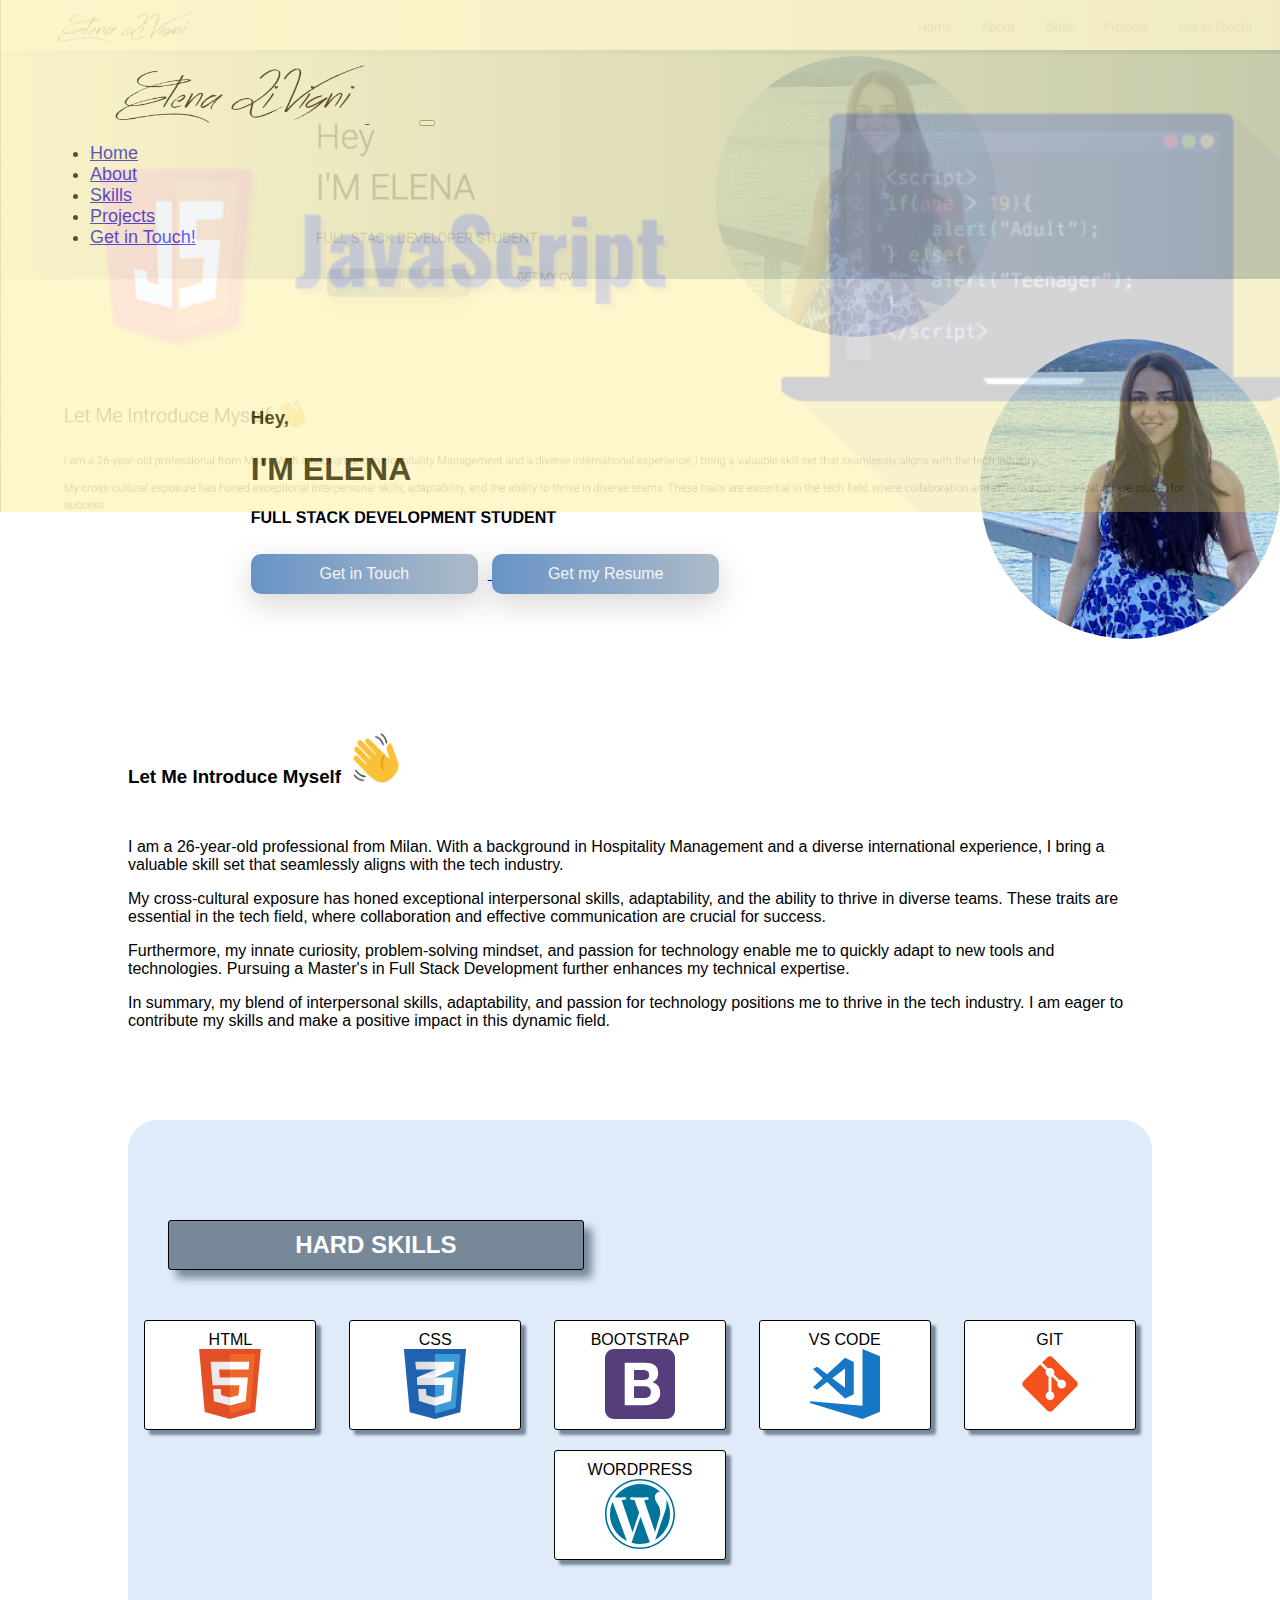
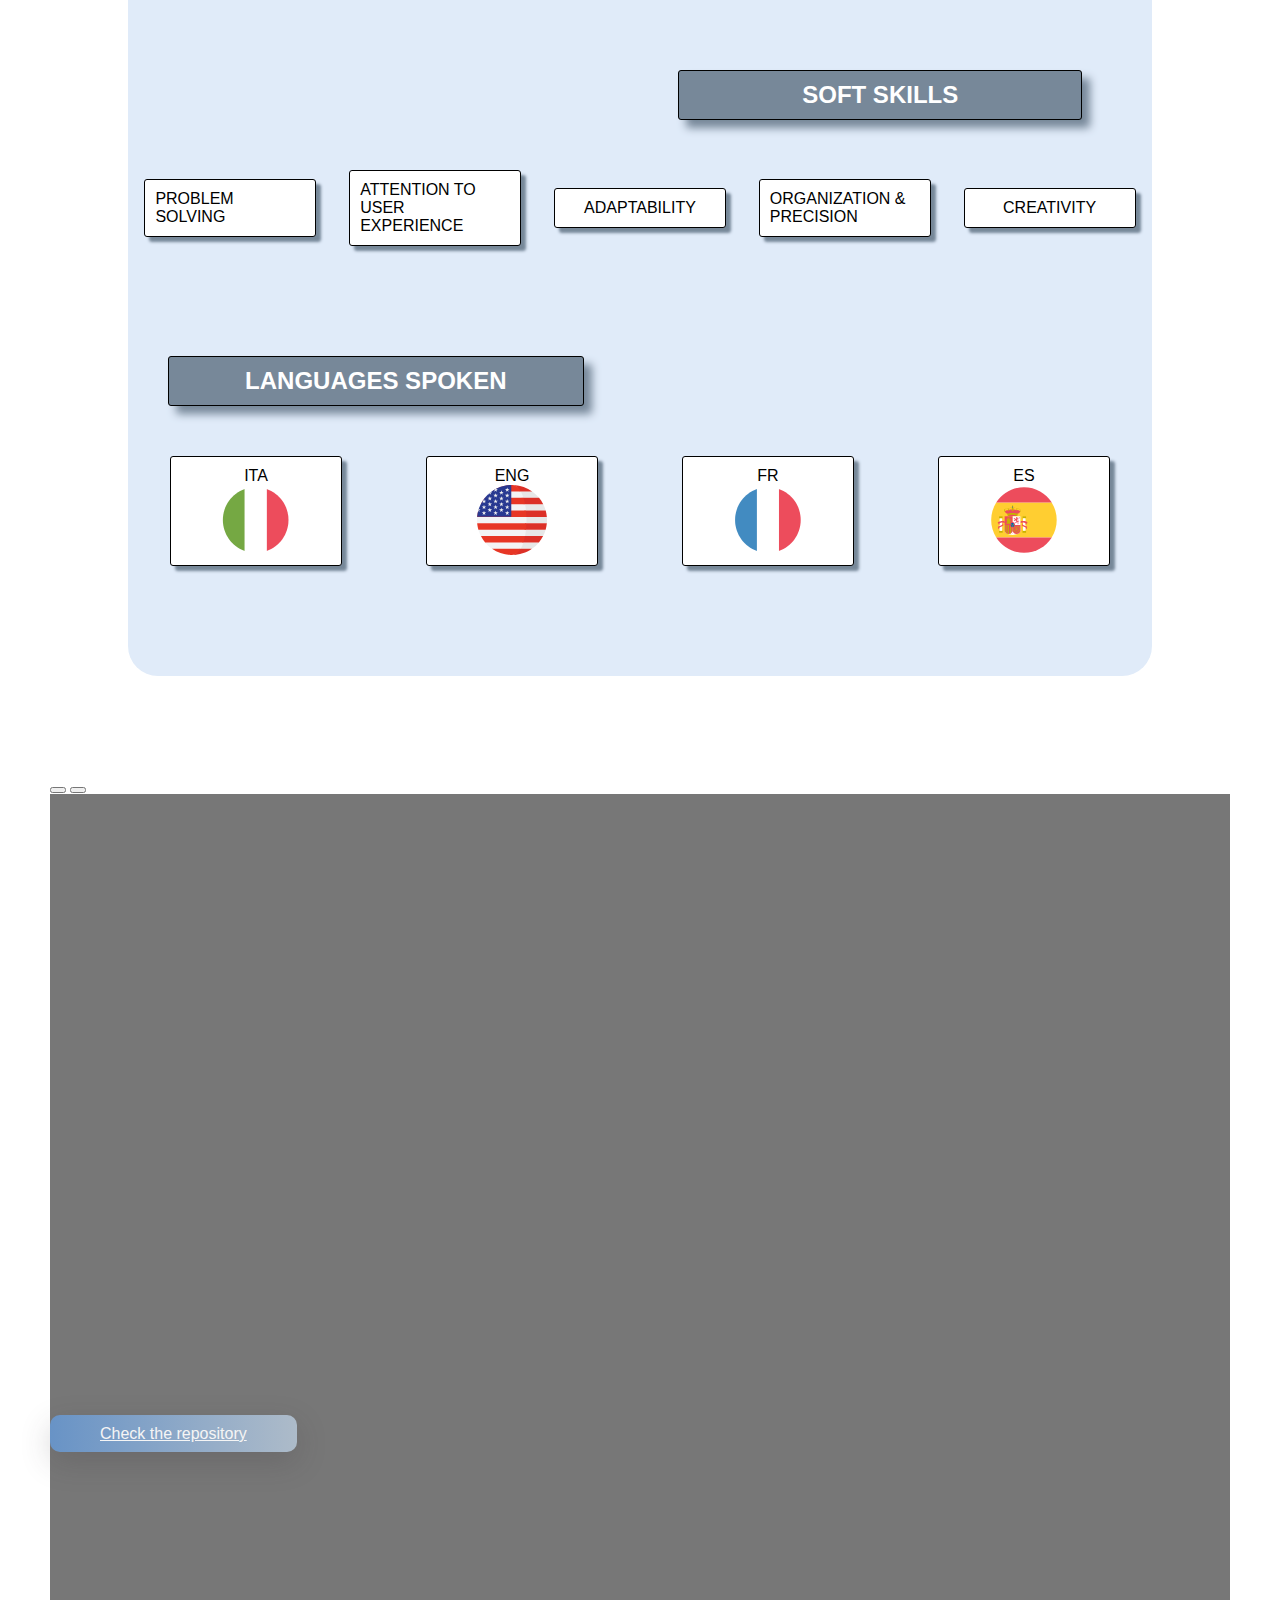
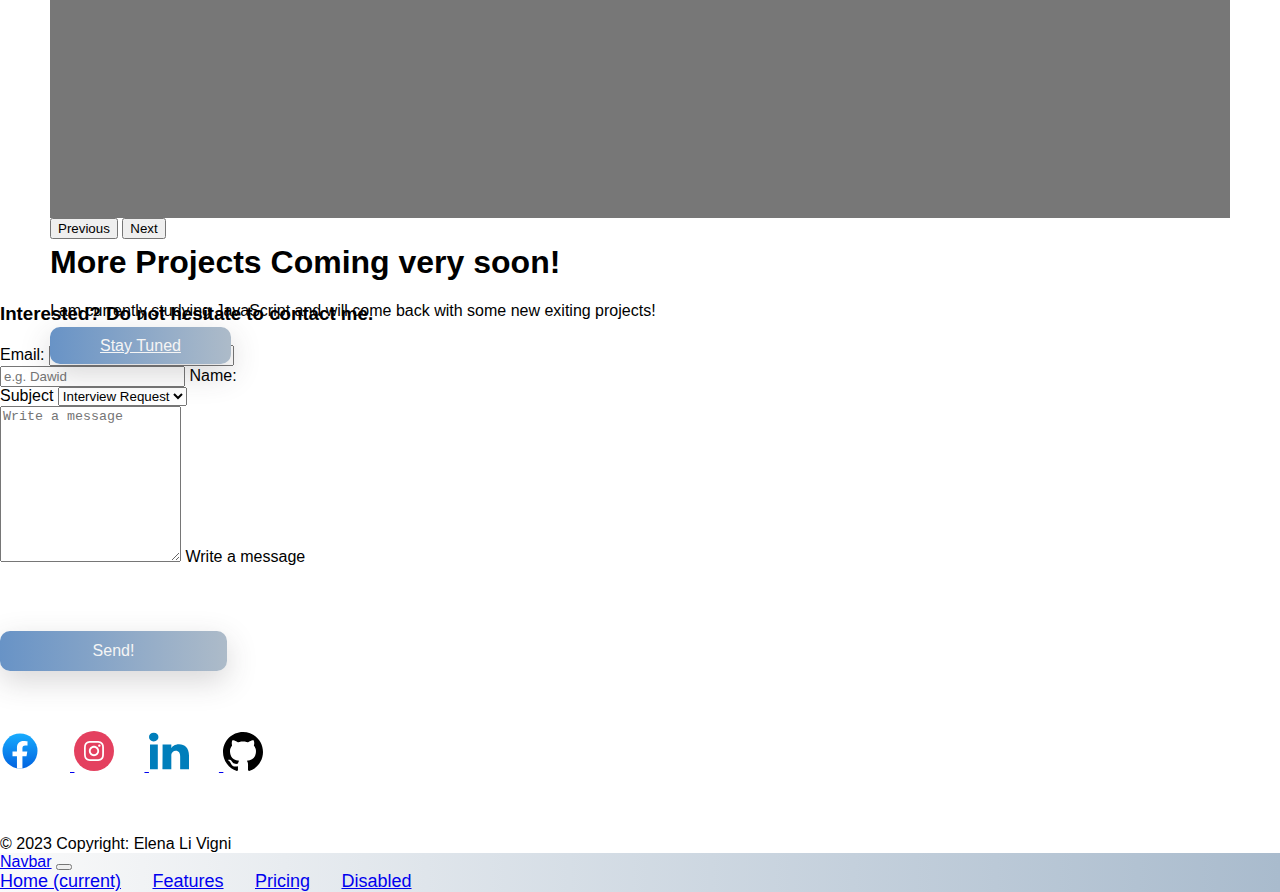
==== index.html @ 95ec15db "Add files via upload" ====
<!DOCTYPE html>
<html lang="en">
<head>
  <meta charset="UTF-8">
  <meta http-equiv="X-UA-Compatible" content="IE=edge">
  <meta name="viewport" content="width=device-width, initial-scale=1.0">
  <title>My Portfolio</title>

<!--Favicon-->
<link rel="icon" type="image/x-icon" href="/icons/favicon.ico?v=1"/>

<!-- Bootstrap css file-->
<link href="https://cdn.jsdelivr.net/npm/bootstrap@5.0.2/dist/css/bootstrap.min.css" rel="stylesheet" integrity="sha384-EVSTQN3/azprG1Anm3QDgpJLIm9Nao0Yz1ztcQTwFspd3yD65VohhpuuCOmLASjC" crossorigin="anonymous">



<!-- custom css file -->
<link rel="stylesheet" href="css/style.css">

</head>
<body>


<!-- =========================== Start Header Area =========================== -->
  <header class="header_area">

    <div class="main-menu ">

      <nav class="navbar fixed-top navbar-expand-lg navbar-light bg-white shadow-sm p-3 mb-5 bg-white rounded">

        <a class="navbar-brand" href="#">
          <img src="./img/logo2.png" alt="logo" class=" img-fluid logo-pic">
        </a>
        
        <button class="navbar-toggler" type="button" data-toggle="collapse" data-target="#navbarNav"
         aria-controls="navbarNav" aria-expanded="false" aria-label="Toggle navigation">
          <span class="navbar-toggler-icon"></span>
        </button>
      
        <div class="collapse navbar-collapse justify-content-end" id="navbarNav">
            <ul class="navbar-nav">
              <li class="nav-item active">
                <a class="nav-link" href="#">Home</a>
              </li>
              <li class="nav-item">
                <a class="nav-link" href="#about">About</a>
              </li>
              <li class="nav-item">
                <a class="nav-link" href="#skills">Skills</a>
              </li>
              <li class="nav-item">
                <a class="nav-link" href="#projects">Projects</a>
              </li>
              <li class="nav-item">
                <a class="nav-link" href="#get-in-touch">Get in Touch!</a>
              </li>    
            </ul>
          </div>

      </nav>
    </div>
</header>
<!-- =========================== End Header Area =========================== -->


<!-- =========================== Start Main Area =========================== -->

<main class="site-main">


<!-- =========================== Start Banner Area =========================== -->

<section class="site-banner col-lg-10">
  <div class="home-container">
    <a name="home" href="#home"></a>
  
  <div class="description-box">
    <h3>Hey,</h3>
    <h1>I'M ELENA</h1>
    <h4>FULL STACK DEVELOPMENT STUDENT</h4>
    <a href="#get-in-touch">
      <button type="button" class="btn button primary-button text-uppercase">Get in Touch</button>
    </a>

    <a href="./documents/resume-elena-livigni.pdf" Download = "Resume Elena Li Vigni.pdf">
      <button type="button" class="btn button primary-button text-uppercase">Get my Resume</button>
    </a>
  </div>
  
  <div class="banner-pic-container">
    <img class="banner-pic" src="./img/elena-pic.jpeg" alt="profile pic">

  </div>

  </div>
</section>
<!-- =========================== END  Banner Area =========================== -->

<!-- =========================== Start About Area =========================== -->
<section class="about-area">
  <a name="about-area" id="about"></a>
  <div class="about-area-text">
    <div class="about-title">
      <h3>Let Me Introduce Myself</h3>
      <div class="introducing-icon">
        <img class="hello-icon" src="./icons/hello-icon.png" alt="">
      </div>
    </div>
   <p>
    I am a 26-year-old professional from Milan. With a background in Hospitality Management and a diverse international experience, I bring a valuable skill set that seamlessly aligns with the tech industry.
   </p>

   <p>
    My cross-cultural exposure has honed exceptional interpersonal skills, adaptability, and the ability to thrive in diverse teams. These traits are essential in the tech field, where collaboration and effective communication are crucial for success.
   </p>

   <p>
    Furthermore, my innate curiosity, problem-solving mindset, and passion for technology enable me to quickly adapt to new tools and technologies. Pursuing a Master's in Full Stack Development further enhances my technical expertise.
   </p>

   <p>
    In summary, my blend of interpersonal skills, adaptability, and passion for technology positions me to thrive in the tech industry. I am eager to contribute my skills and make a positive impact in this dynamic field.
   </p>
  </div>
</section>

<!-- =========================== End About Area =========================== -->

<!-- ===========================  Skills Area =========================== -->

<div class="skills-area">

  <a name="skills" id="skills"></a>

  <section>

    <div class="hard">
      <h2>HARD SKILLS</h2>
    </div>

    <div class="skills-boxes">
    <div class="skills">HTML
      <img src="./icons/html.svg" alt="html logo" class="skill-logo"/>
    </div>

    <div class="skills">CSS
      <img src="./icons/css-alt.svg" alt="css logo" class="skill-logo"/>
    </div>

    <div class="skills">BOOTSTRAP
      <img src="./icons/bootstrap.svg" alt="bootstrap logo" class="skill-logo"/>
    </div>

    <div class="skills">VS CODE
      <img src="./icons/visual-studio-code.svg" alt="visual code editor logo" class="skill-logo"/>
    </div>

    <div class="skills">GIT
      <img src="./icons/git-icon.svg" alt="git logo" class="skill-logo"/>
    </div>

    <div class="skills">WORDPRESS
      <img src="./icons/wordpress.svg" alt="wordpress logo" class="skill-logo"/>
    </div>
    </div>
  </section>

  <!--Soft Skills Section-->

  <section>

    <div class="soft">
      <h2>SOFT SKILLS</h2>
    </div>

  <div class="skills-boxes">
    <div class="skills">PROBLEM SOLVING
    </div>

    <div class="skills">ATTENTION TO USER EXPERIENCE
    </div>

    <div class="skills">ADAPTABILITY
    </div>

    <div class="skills">ORGANIZATION &amp; PRECISION
    </div>

    <div class="skills">CREATIVITY
    </div>
  </div>
  </section>

<!--====================Languages Spoken============================-->

<section>

  <div class="languages">
    <h2>LANGUAGES SPOKEN</h2>
  </div>

  <div class="skills-boxes">
  <div class="skills">ITA
    <img src="./icons/flag-for-italy-svgrepo-com.svg" alt="italian" class="skill-logo"/>
  </div>

  <div class="skills">ENG
    <img src="./icons/united-states-of-america-united-states-svgrepo-com.svg" alt="american" class="skill-logo"/>
  </div>

  <div class="skills">FR
    <img src="./icons/flag-for-france-svgrepo-com.svg" alt="french" class="skill-logo"/>
  </div>

  <div class="skills">ES
    <img src="./icons/flag-for-spain-svgrepo-com.svg" alt="spanish" class="skill-logo"/>
  </div>

  </div>
</section>

</div>

<!-- =========================== End Skills Area =========================== -->

<!-- =========================== Project Area =========================== -->

<a name="projects" id="projects"></a>

<section class="projects">
  <div id="myCarousel" class="carousel slide" data-bs-ride="carousel">
    <div class="carousel-indicators">
      <button type="button" data-bs-target="#myCarousel" data-bs-slide-to="0" class="active" aria-current="true" aria-label="Slide 1"></button>
      <button type="button" data-bs-target="#myCarousel" data-bs-slide-to="1" aria-label="Slide 2"></button>
      
    </div>
    <div class="carousel-inner">
      <div class="carousel-item active">
        <img class="project-background"src="./img/portfolio.jpg" alt="first-project-img">
        <svg class="bd-placeholder-img" width="100%" height="100%" xmlns="http://www.w3.org/2000/svg" aria-hidden="true" preserveAspectRatio="xMidYMid slice" focusable="false"><rect width="100%" height="100%" fill="#777"/></svg>

        <div class="container">
          <div class="carousel-caption text-start">
            <h1>My Very First Project !</h1>
            <p>My personal website has been created using HTML, CSS, BOOTSTRAP.</p>
            <p><a class="btn button primary-button mr-4  text-uppercase"
              href="https://github.com/lena031196?tab=repositories" target="_blank">Check the repository</a></p>
          </div>
        </div>
      </div>
      <div class="carousel-item red">
        <img class="project-background" src="./img/javascript.png" alt="first-project-img">
        <svg class="bd-placeholder-img" src="" width="100%" height="100%" xmlns="http://www.w3.org/2000/svg" aria-hidden="true" preserveAspectRatio="xMidYMid slice" focusable="false"><rect width="100%" height="100%" fill="#777"/></svg>

        <div class="container">
          <div class="carousel-caption">
            <h1>More Projects Coming very soon!</h1>
            <p>I am currently studying JavaScript and will come back with some new exiting projects!</p>
            <p><a class="btn button primary-button mr-4 text-uppercase" href="#get-in-touch">Stay Tuned</a></p>
          </div>
        </div>
      </div>
    </div>
    <button class="carousel-control-prev" type="button" data-bs-target="#myCarousel" data-bs-slide="prev">
      <span class="carousel-control-prev-icon" aria-hidden="true"></span>
      <span class="visually-hidden">Previous</span>
    </button>
    <button class="carousel-control-next" type="button" data-bs-target="#myCarousel" data-bs-slide="next">
      <span class="carousel-control-next-icon" aria-hidden="true"></span>
      <span class="visually-hidden">Next</span>
    </button>
  </div>
</section>
<!-- =========================== End Project Area =========================== -->


<!-- =========================== Form Area =========================== -->

<div class="form-container">
  <a name="contact" id="get-in-touch"></a>
  <div class="text-center">  
    <h3>Interested? Do not hesitate to contact me.</h3>
  </div>
  <div class="row justify-content-center my-5">
    <div class="col-lg-6">
      <form id="form" action="https://formsubmit.co/80a4f0dc0efaf9ed9a42e1eb4e4fb919" method="POST">

    <!--Honeypot-->
    <input type="text" name="_honey" style="display:none;">

    <!--Disable Captcha-->
    <input type="hidden" name="_captcha" value="false">

    <!--Success Page Link-->
    <input type="hidden" name="_next" value="https://elenatestaccount.github.io/testelena.livigni/success.html">

        <label for="email" class="form-label">Email:</label>
        <input required
          type="email"
          id="email"
          placeholder="my@email.com"
          class="form-control"
          name="Email"
        />
        <div class="form-floating my-5">
          <input required
            type="name"
            id="name"
            placeholder="e.g. Dawid"
            class="form-control"
            name="Name" 
          />
          <label for="name" class="form-label">Name:</label>
        </div>
        <label for="subject" name="subject" class="form-label">Subject</label>
        <select name="subject" id="subject" class="form-select">
          <option value="interview">Interview Request</option>
          <option value="other">Other</option>
        </select>

        <div class="form-floating my-5">
          <textarea
            name="query"
            id="query"
            style="height: 150px"
            class="form-control"
            placeholder="Write a message"
          ></textarea>

          <label for="query" name="query">Write a message</label>
        </div>

        <div class="text-center">
          <button type="submit" class="btn button primary-button mr-4 text-uppercase">Send!</button>
        </div>
      </form>
    </div>
    <!--====== Social Media Links ======-->

    <div class="social-container d-flex justify-content-center text-center">
      <a href="https://www.facebook.com/elena.li.vigni3" target="_blank">
        <img 
        src="./icons/facebook-1-svgrepo-com.svg" alt="facebook icon" class="social-icon">
      </a>

      <a href="https://www.instagram.com/elena.li.vigni/" target="_blank">
        <img 
        src="./icons/instagram-svgrepo-com.svg" alt="instagram icon" class="social-icon">
      </a>
      
      <a href="https://www.linkedin.com/in/elena-li-vigni/" target="_blank">
        <img 
        src="./icons/linkedin-svgrepo-com.svg" alt="linkedin icon" class="social-icon">
      </a>
        
      <a href="https://github.com/lena031196?tab=repositories" target="_blank">
        <img 
        src="./icons/github-logo.svg" alt="github icon" class="social-icon">
      </a>    
    </div>
  </div>
</div>
<!-- =========================== End Form Area =========================== -->

</main>

<!-- =========================== Footer =========================== -->
<footer class="page-footer font-small blue">

  <!-- Copyright -->
  <div class="footer-copyright text-center py-3 bg-light">© 2023 Copyright: Elena Li Vigni
  </div>
  <!-- Copyright -->

</footer>
<!-- =========================== End Footer =========================== -->





<nav class="navbar navbar-expand-lg navbar-light bg-light">
  <a class="navbar-brand" href="#">Navbar</a>
  <button class="navbar-toggler" type="button" data-toggle="collapse" data-target="#navbarNavAltMarkup" aria-controls="navbarNavAltMarkup" aria-expanded="false" aria-label="Toggle navigation">
    <span class="navbar-toggler-icon"></span>
  </button>
  <div class="collapse navbar-collapse" id="navbarNavAltMarkup">
    <div class="navbar-nav">
      <a class="nav-item nav-link active" href="#">Home <span class="sr-only">(current)</span></a>
      <a class="nav-item nav-link" href="#">Features</a>
      <a class="nav-item nav-link" href="#">Pricing</a>
      <a class="nav-item nav-link disabled" href="#">Disabled</a>
    </div>
  </div>
</nav>




<!-- Bootstrap JS Bundle with Popper -->
<script src="https://cdn.jsdelivr.net/npm/bootstrap@5.0.2/dist/js/bootstrap.bundle.min.js" integrity="sha384-MrcW6ZMFYlzcLA8Nl+NtUVF0sA7MsXsP1UyJoMp4YLEuNSfAP+JcXn/tWtIaxVXM" crossorigin="anonymous"></script>

<script src="https://code.jquery.com/jquery-3.4.1.slim.min.js" integrity="sha384-J6qa4849blE2+poT4WnyKhv5vZF5SrPo0iEjwBvKU7imGFAV0wwj1yYfoRSJoZ+n" crossorigin="anonymous"></script>
<script src="https://cdn.jsdelivr.net/npm/popper.js@1.16.0/dist/umd/popper.min.js" integrity="sha384-Q6E9RHvbIyZFJoft+2mJbHaEWldlvI9IOYy5n3zV9zzTtmI3UksdQRVvoxMfooAo" crossorigin="anonymous"></script>
<script src="https://cdn.jsdelivr.net/npm/bootstrap@4.4.1/dist/js/bootstrap.min.js" integrity="sha384-wfSDF2E50Y2D1uUdj0O3uMBJnjuUD4Ih7YwaYd1iqfktj0Uod8GCExl3Og8ifwB6" crossorigin="anonymous"></script>
</body>
</html>
---- css/style.css ----
/* globas classes */

html body {
  margin: 0;
  box-sizing: border-box;
  width: 100%;
  height: 100%;
  font-family: var(--roboto);
  padding-top: 50px;

}

/* CSS Variables */ 

:root{
  --primary-color: rgb(116, 164, 206);
  --title-color: #141313;
  --text-color: #777777;  
  --border-color: #201f1f17;  
  --gradient-color: linear-gradient(90deg, #6893c6 0%, #adbbc9 100%);
  --gradient-color2: linear-gradient(90deg, #fafafa 0%, #a9bbcd 100%);
  --shadow-color:  0px 10px 30px rgba(118, 85, 225, 0.3);
  --box-shadow: 0px 10px 30px rgba(57, 56, 61, 0.205);
 
  /* font family variables. */ 
  --roboto: 'Roboto', Arial, sans-serif;
} 

/* @font-face */

@font-face {
  font-family: 'Roboto', Arial, sans-serif;
  src: "../fonts/Roboto/Roboto-Regular.ttf";
}

/*Buttons*/

.button{
  padding: 10px 50px 10px 50px;
  width: 227px;
  font: normal 500 16px/20px var(--roboto) ;
  position: relative;
  border: 3px solid transparent;
  border-radius: 10px;
  margin-right: 10px;
}

.button.primary-button{
  background: var(--gradient-color);
  background-clip: padding-box;
  color: whitesmoke;
  transition: background .6s ease;
  box-shadow: var(--box-shadow);
  border: none;
  margin-top: 5px;
}

.button.primary-button:hover{
  background: whitesmoke;
  background-clip: padding-box;
  color: black;
}

button.secondary-button{
  background-color: rgb(179, 207, 244);
  background-clip: padding-box;
  color: black;
  transition: background .6s ease;
  border: solid 1px;
  margin-top: 5px;
}

.button.secondary-button{
  background: rgb(238, 243, 250);
  background-clip: padding-box;
  transition: background .6s ease;
  border: none;
  
}

.button.secondary-button:hover{
  background: var(--gradient-color);
  color: whitesmoke;
  box-shadow: var(--box-shadow);
}

.button.secondary-button:active{
  background: rgb(238, 243, 250);
  
  transition: background .6s ease;
  border: none;
}


.font-roboto{
  font-family: var(--roboto);
}

/* Start navigation */

.header_area{
  margin-bottom: 60px;
}

.header_area .main-menu .navbar .navbar-brand{
  padding: 0 50px 0 10px;
}

.header_area .main-menu .navbar {
  padding: 15px 50px;
}

.navbar{
  background: var(--gradient-color2);
}

.nav-item {
  padding-right: 27px;
  font-size: 18px;
}

.logo-pic {
  width: 250px;
  padding-left: 55px;
}



/* Start Banner Area */

.home-container {
  display: flex;
  flex-direction: row;
  justify-content: space-between;
  align-items: center;
}

.banner-pic{
  width: 300px;
  height: 300px;
  border-radius: 250px;
  object-fit: cover;
}

/* Small Screens */

@media (max-width: 700px) {
  .banner-pic-container {
    display: none;
  }

  .home-container {
    display: flex;
    justify-content: center;
  }

  .description-box{
    text-align:center!important;
    margin-left: 20px;
    margin-right: 20px;
   
  }
  .logo-pic{
    width: 180px;
    padding-left: 2px;
  }

  .secondary-button{
    width: 200px;
  }

  .button {
    width: 200px;
    margin-right: 0;
    margin-top: 10px;
  }

  .skills-area h2 {
    font-size: 16px ;
  }
}

/* Medium Screens */

@media screen and (min-width: 701px) and (max-width: 991px){
  .home-container{
    display: flex;
    justify-content: space-around;
  }

  .banner-pic{ 
    width: 270px;
    height: 270px;    
  }
}

/* About Area */

.about-area{
  margin-bottom: 90px;
}

.about-area-text{
  width: 80%;
  padding-top: 90px;
  margin: auto;
  
}

.about-title{
  display: flex;
  flex-direction: row;
  align-items: center;
}

.hello-icon{
  width: 50px;
  padding-bottom: 35px;
  padding-left: 10px;
}

h3 {
  margin-bottom: 20px;
}
p {
  margin-bottom: 15px;
}

.about-area-img{
  width: 800px;
}

.about-pic{
  width: 300px;
}

/* Skill Area */

.skills-area {
  background-color: rgb(224, 235, 249);
  border: 1px solid none;
  border-radius: 30px;
  width: 80%;
  padding-bottom: 100px;
  margin: auto;
  
}

h2 {
  text-align: center;
  border: 1px solid black;
  border-radius: 3px;
  padding: 10px;
  background-color: #778899;
  color: white;
  box-shadow: 8px 8px 8px #778899;
  width: 40%;
  margin-top: 100px;
  margin-bottom: 40px;
}

.hard {
  display: flex;
  justify-content: left;
  margin-left: 40px;
}

.soft {
  display: flex;
  justify-content: right;
  margin-right: 70px;
}

.languages{
  display: flex;
  justify-content: left;
  margin-left: 40px; 
}
.skills {
  display: flex;
  flex-direction: column;
  justify-content: space-around;
  align-items: center;

  border: 1px solid black;
  border-radius: 3px;
  padding: 10px;
  margin: 10px;
  width: 150px;
  height: auto;

  background-color: white;
  box-shadow: 5px 5px 3px #778899;
}

.skill-logo{
  width: 70px;
}

.skills-boxes {
  display: flex;
  justify-content: space-around;
  align-items: center;
  flex-wrap: wrap;

}


/* Project Area */

.projects{
  margin-top: 100px;
  margin-left: 50px;
  margin-right: 50px;
}
.carousel {
  margin-bottom: 4rem;
}

/* Since positioning the image, we need to help out the caption */
.carousel-caption {
  bottom: 3rem;
  z-index: 10;
}

/* Declare heights because of positioning of img element */
.carousel-item {
  height: 32rem;
  background-position: center;
  background-size: cover;

}
.carousel-item > img {
  position: absolute;
  top: 0;
  left: 0;
  min-width: 100%;
  height: 32rem;
}

.project-background{
  opacity: 0.2;
}


/* Form Area*/

.text-center{
  margin-top: 60px;
}

.social-icon{
  width: 40px;
  margin-right: 30px;
}
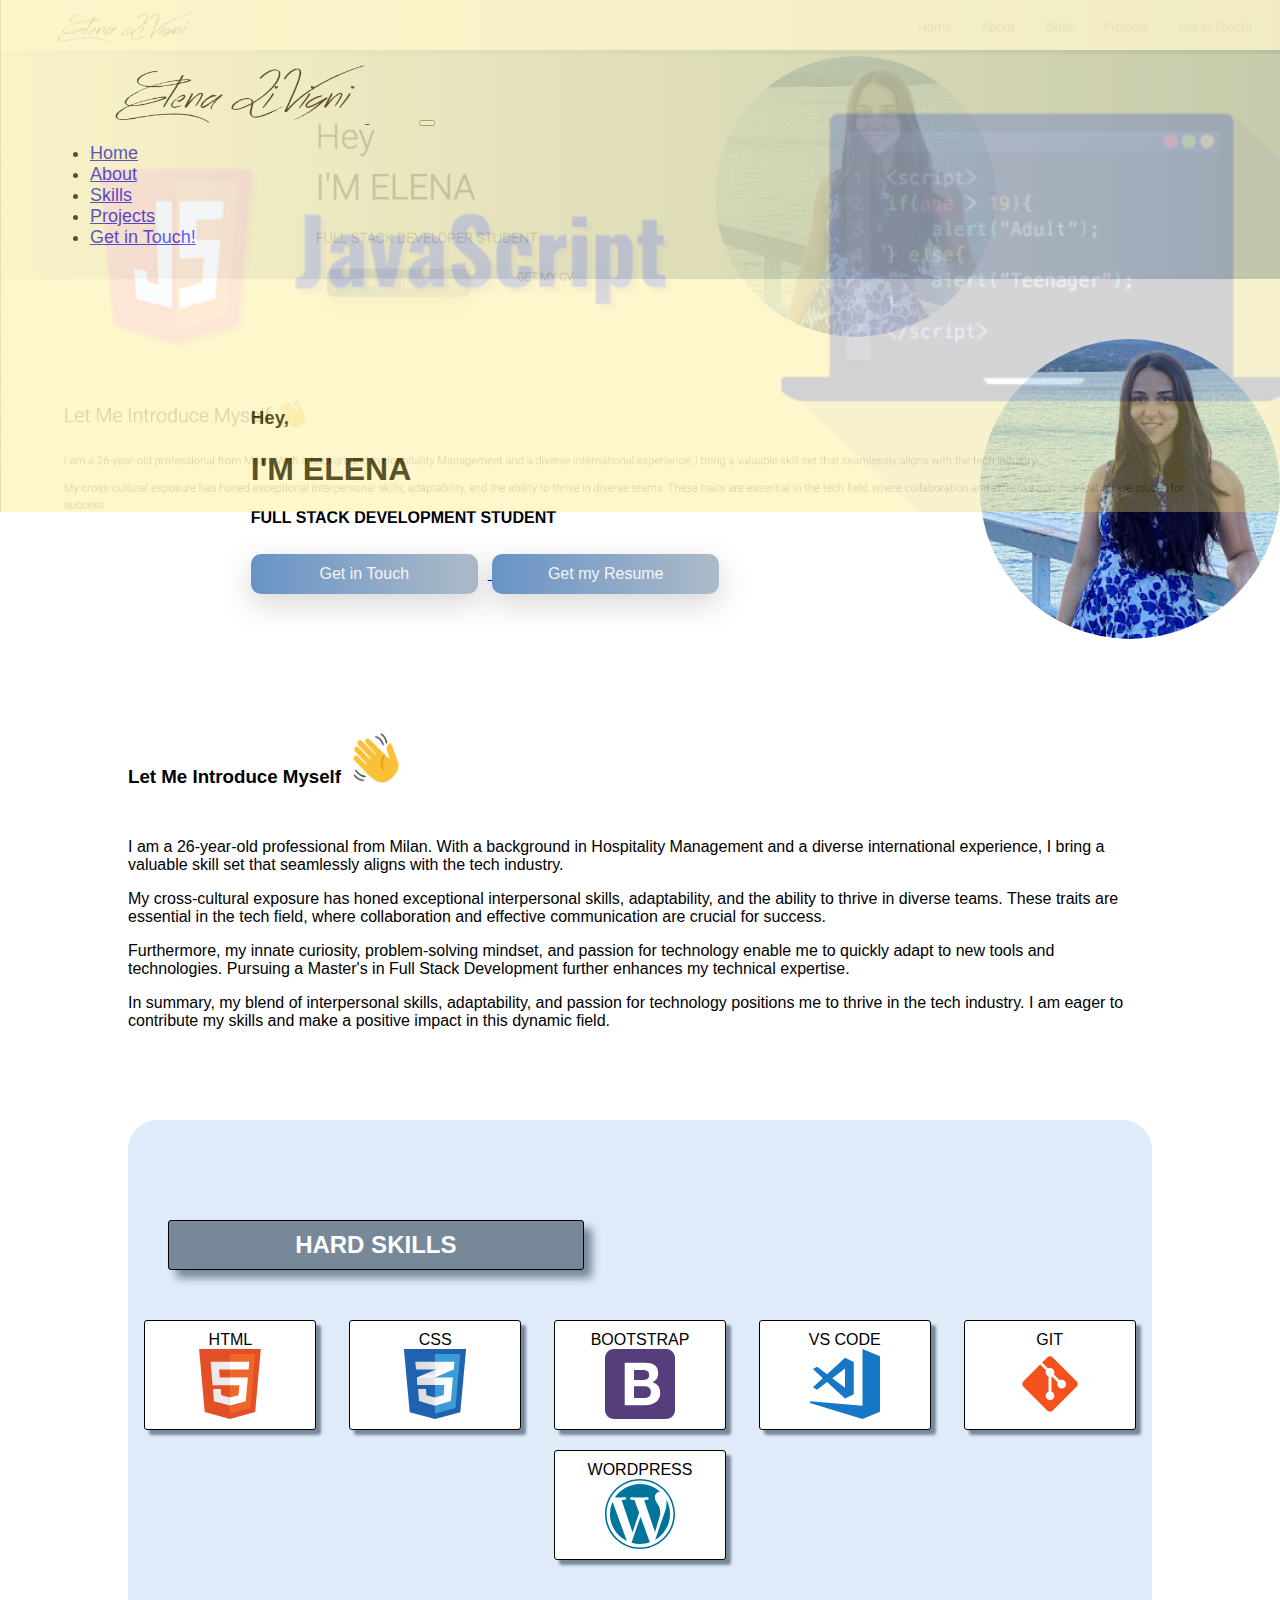
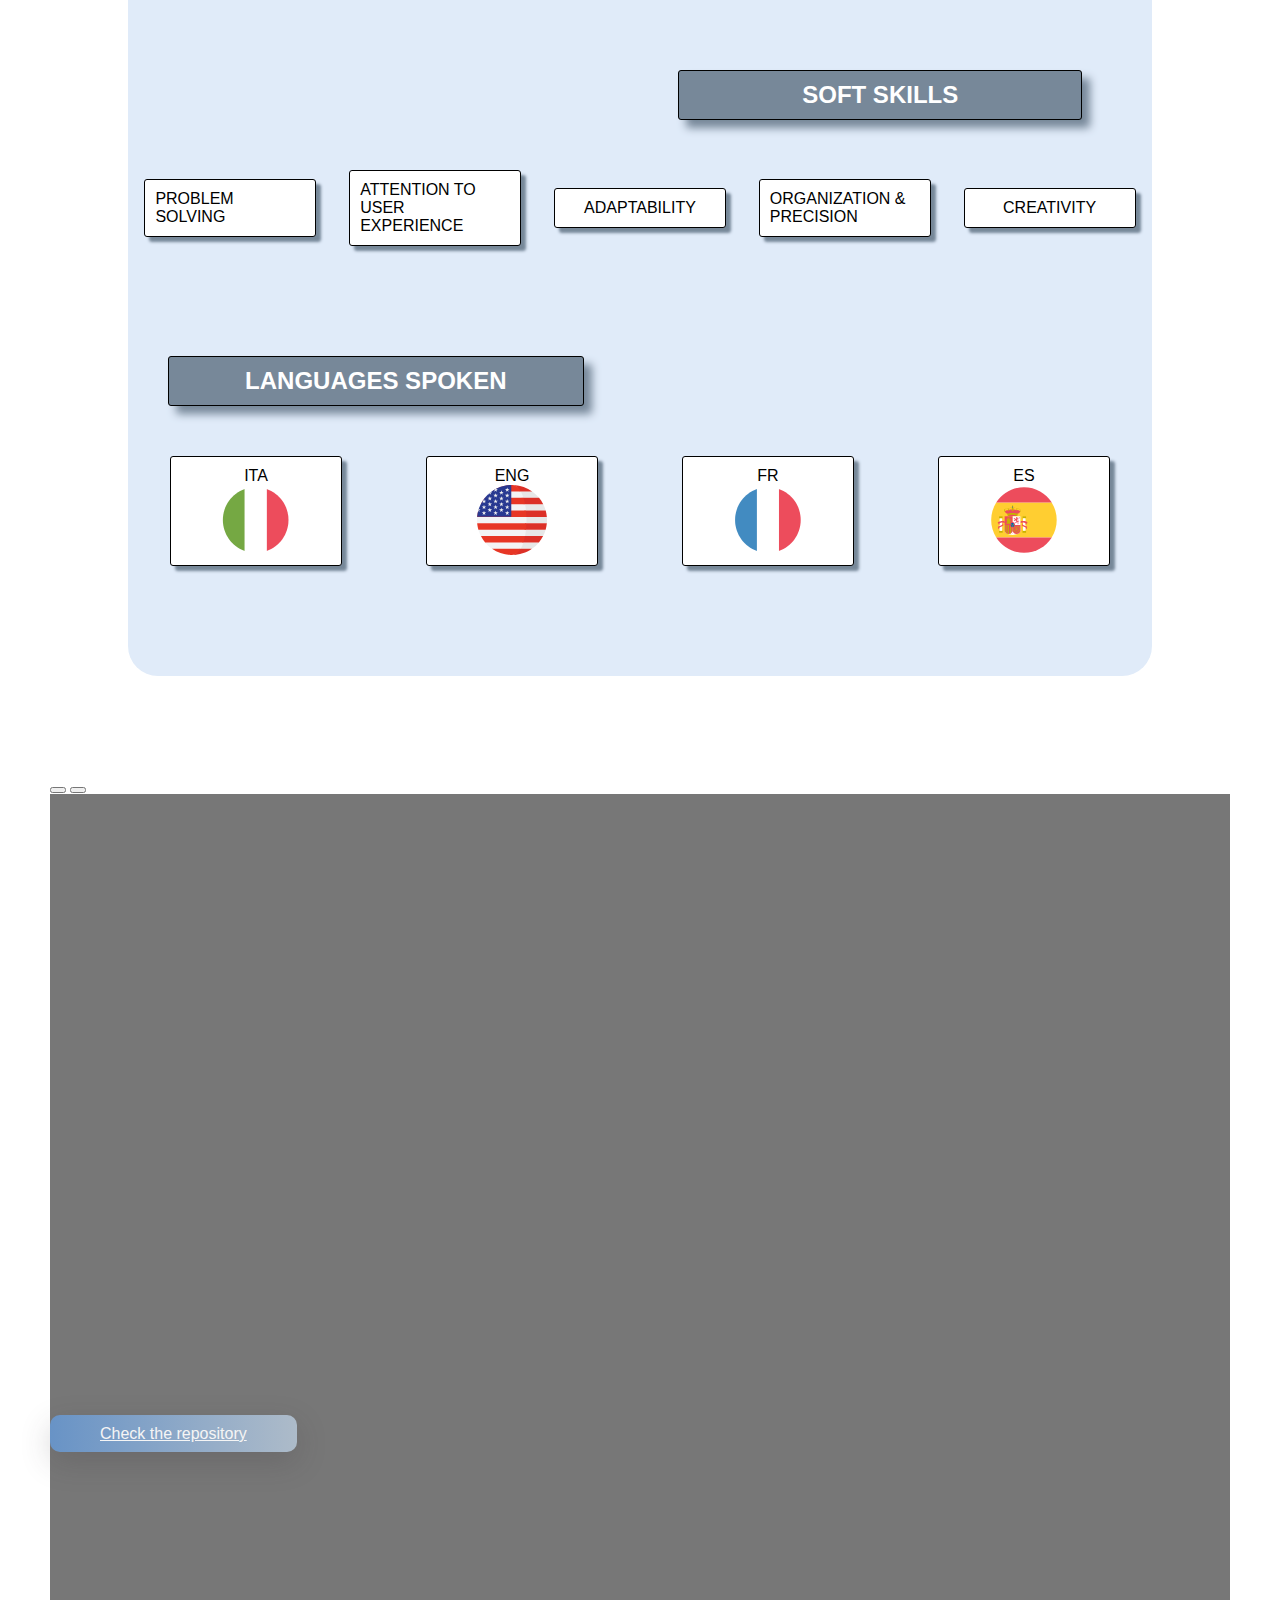
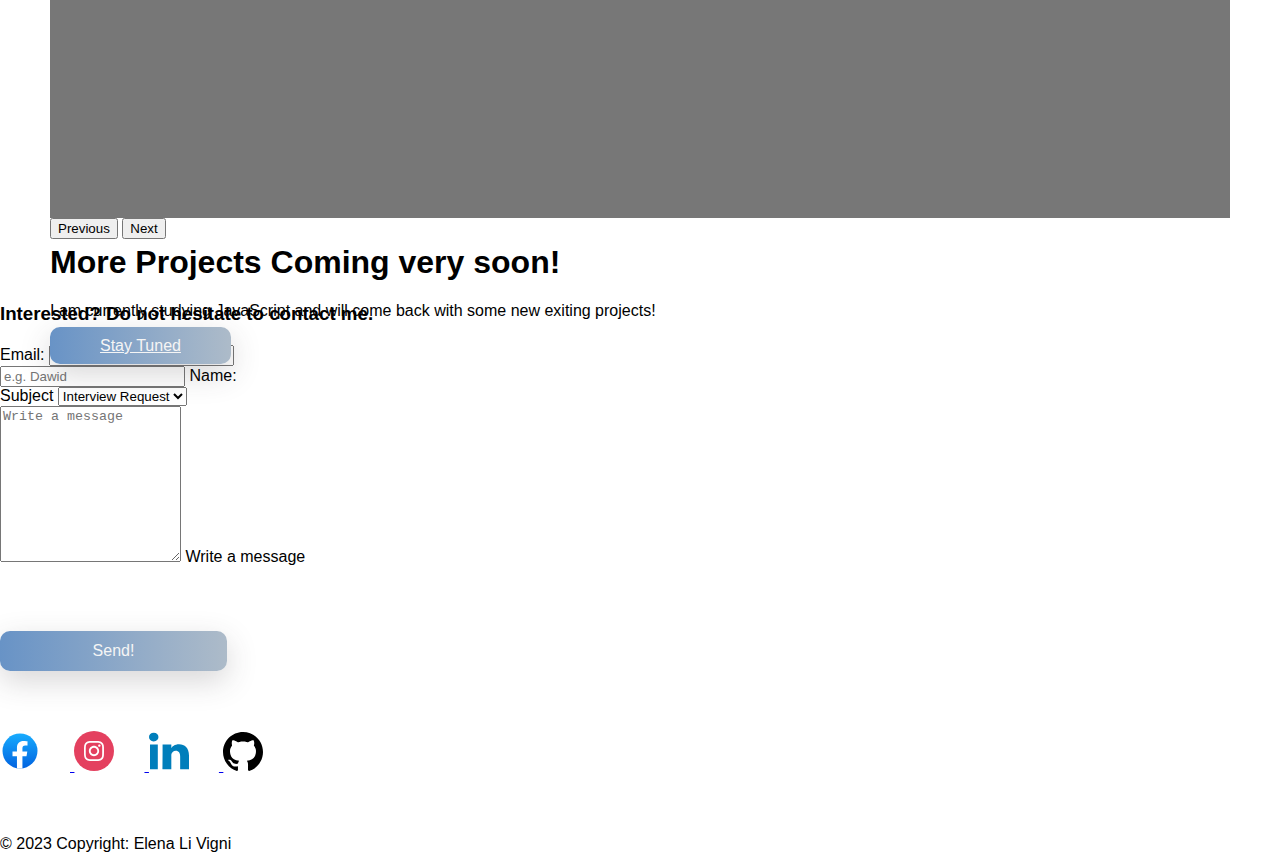
==== commit 571946c4: "Update index.html" ====
--- a/index.html
+++ b/index.html
@@ -376,27 +376,6 @@
 <!-- =========================== End Footer =========================== -->
 
 
-
-
-
-<nav class="navbar navbar-expand-lg navbar-light bg-light">
-  <a class="navbar-brand" href="#">Navbar</a>
-  <button class="navbar-toggler" type="button" data-toggle="collapse" data-target="#navbarNavAltMarkup" aria-controls="navbarNavAltMarkup" aria-expanded="false" aria-label="Toggle navigation">
-    <span class="navbar-toggler-icon"></span>
-  </button>
-  <div class="collapse navbar-collapse" id="navbarNavAltMarkup">
-    <div class="navbar-nav">
-      <a class="nav-item nav-link active" href="#">Home <span class="sr-only">(current)</span></a>
-      <a class="nav-item nav-link" href="#">Features</a>
-      <a class="nav-item nav-link" href="#">Pricing</a>
-      <a class="nav-item nav-link disabled" href="#">Disabled</a>
-    </div>
-  </div>
-</nav>
-
-
-
-
 <!-- Bootstrap JS Bundle with Popper -->
 <script src="https://cdn.jsdelivr.net/npm/bootstrap@5.0.2/dist/js/bootstrap.bundle.min.js" integrity="sha384-MrcW6ZMFYlzcLA8Nl+NtUVF0sA7MsXsP1UyJoMp4YLEuNSfAP+JcXn/tWtIaxVXM" crossorigin="anonymous"></script>
 
@@ -404,4 +383,4 @@
 <script src="https://cdn.jsdelivr.net/npm/popper.js@1.16.0/dist/umd/popper.min.js" integrity="sha384-Q6E9RHvbIyZFJoft+2mJbHaEWldlvI9IOYy5n3zV9zzTtmI3UksdQRVvoxMfooAo" crossorigin="anonymous"></script>
 <script src="https://cdn.jsdelivr.net/npm/bootstrap@4.4.1/dist/js/bootstrap.min.js" integrity="sha384-wfSDF2E50Y2D1uUdj0O3uMBJnjuUD4Ih7YwaYd1iqfktj0Uod8GCExl3Og8ifwB6" crossorigin="anonymous"></script>
 </body>
-</html>+</html>
